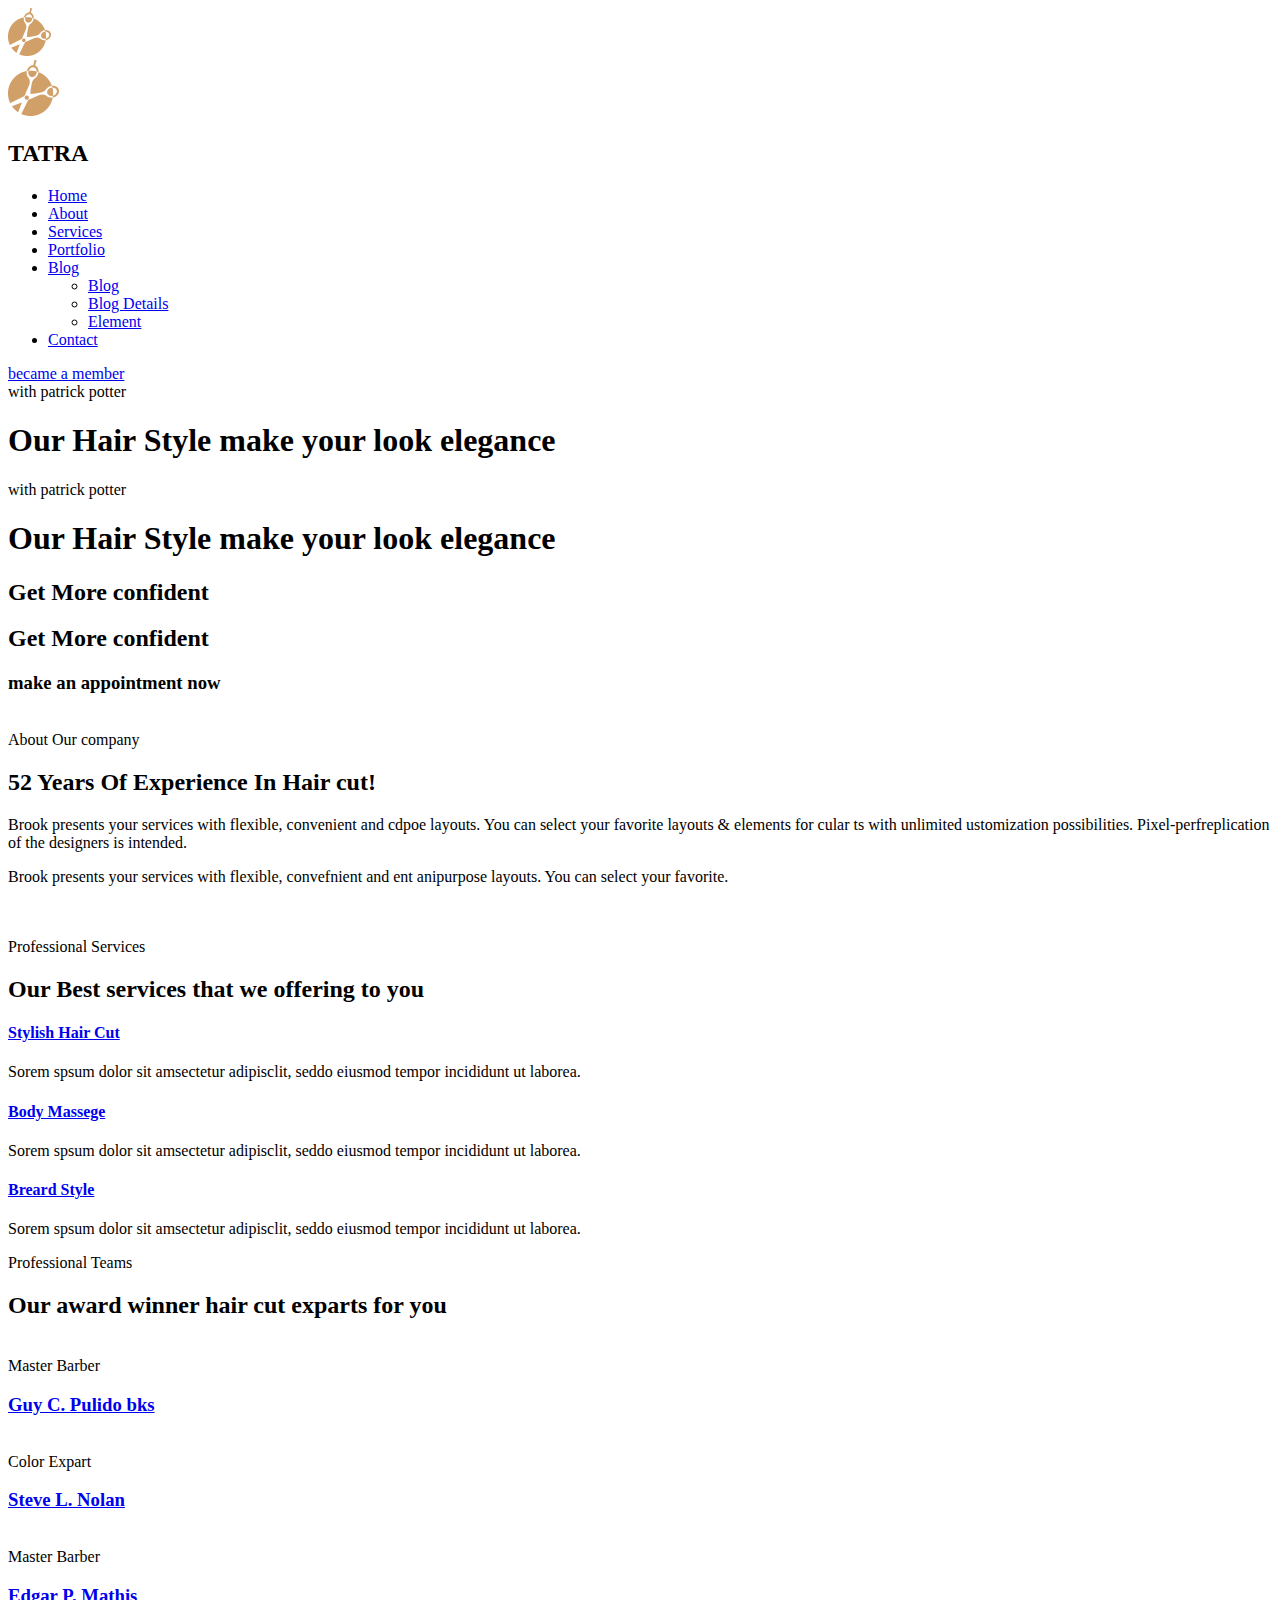
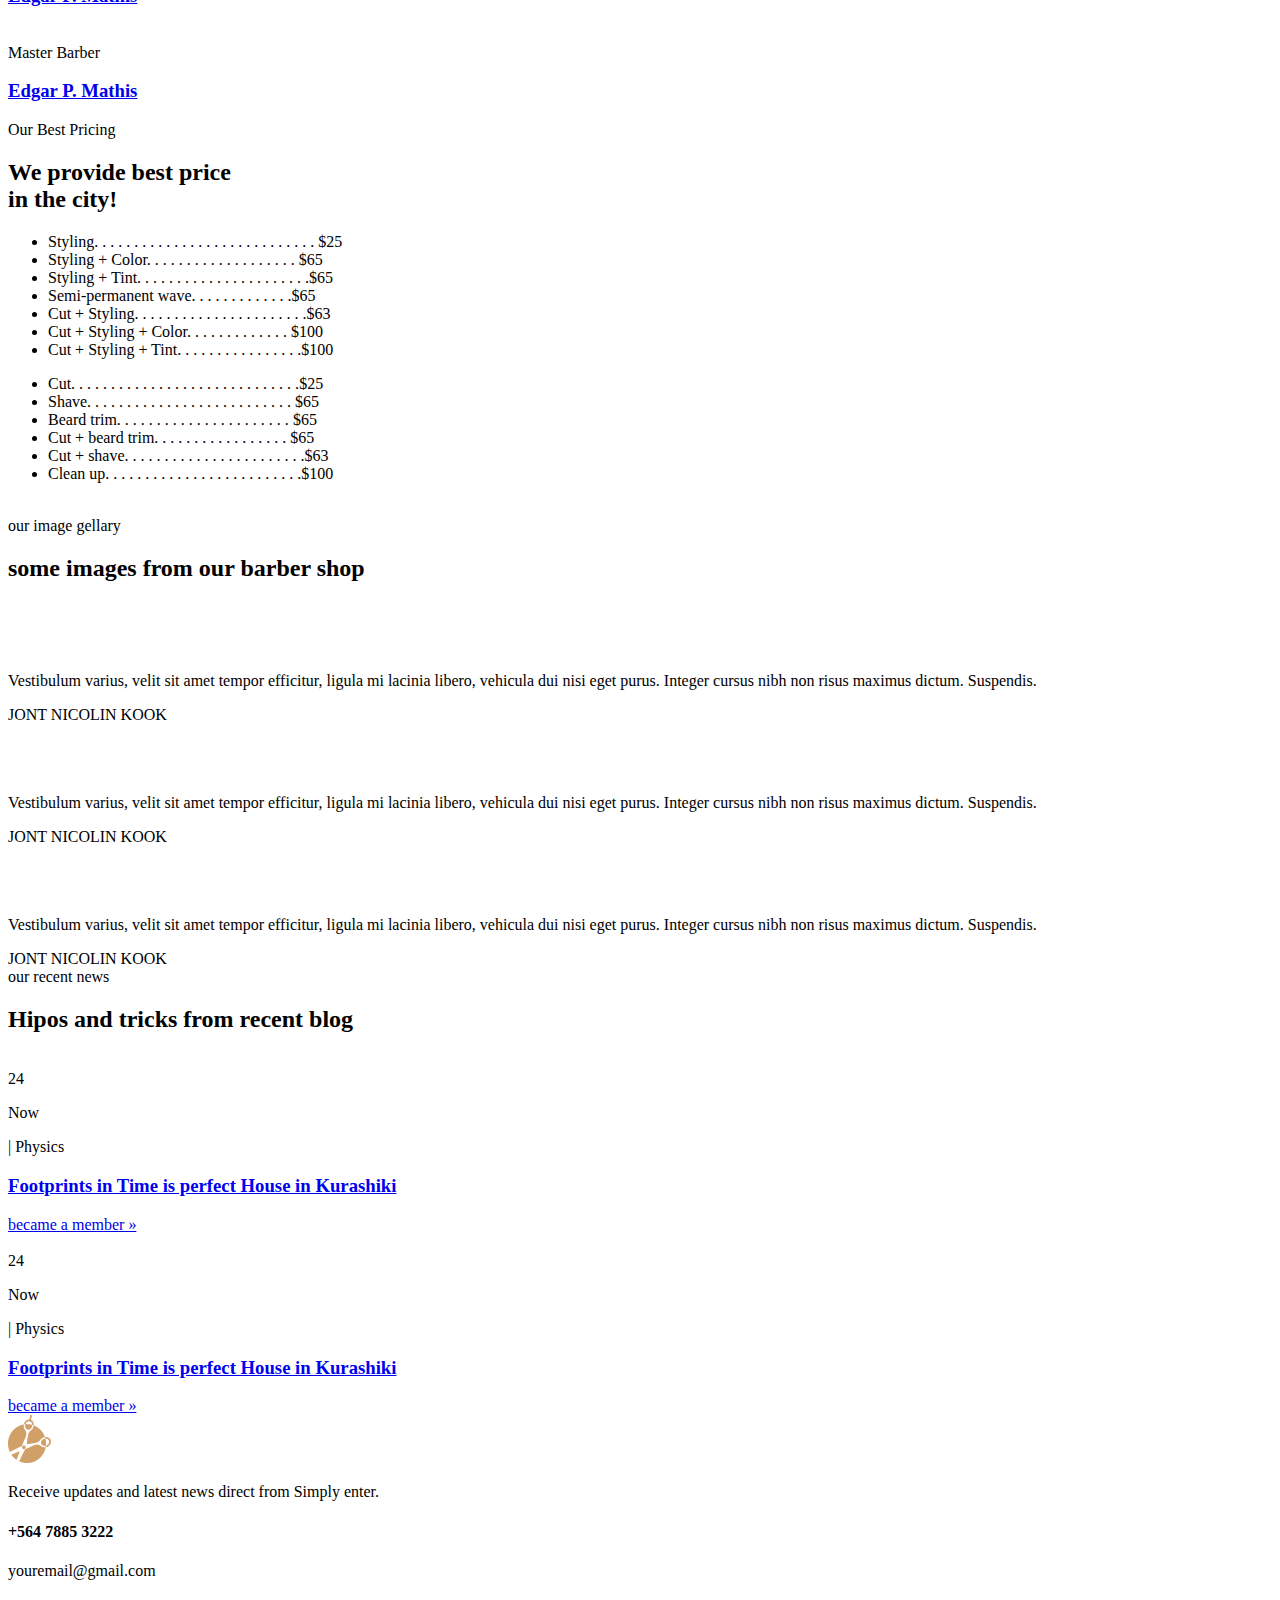
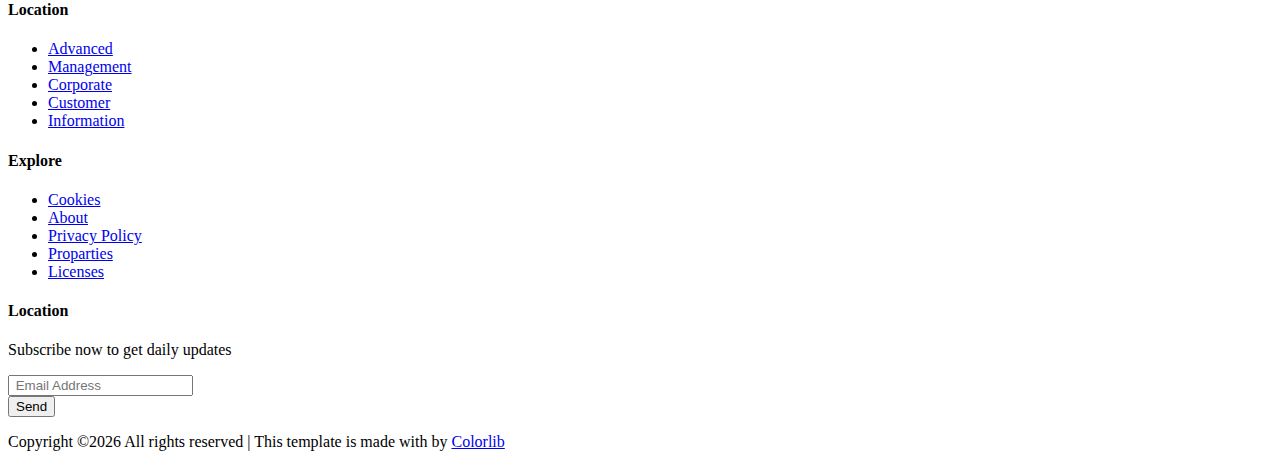
==== index.html @ 6cf19b05 "Update index.html" ====
<!doctype html>
<html class="no-js" lang="zxx">
<head>
    <meta charset="utf-8">
    <meta http-equiv="x-ua-compatible" content="ie=edge">
    <title> Barber HTML-5 Template </title>
    <meta name="description" content="">
    <meta name="viewport" content="width=device-width, initial-scale=1">
    <link rel="manifest" href="site.webmanifest">
    <link rel="shortcut icon" type="image/x-icon" href="assets/img/favicon.ico">

	<!-- CSS here -->
	<link rel="stylesheet" href="assets/css/bootstrap.min.css">
	<link rel="stylesheet" href="assets/css/owl.carousel.min.css">
	<link rel="stylesheet" href="assets/css/slicknav.css">
    <link rel="stylesheet" href="assets/css/flaticon.css">
    <link rel="stylesheet" href="assets/css/gijgo.css">
    <link rel="stylesheet" href="assets/css/animate.min.css">
    <link rel="stylesheet" href="assets/css/animated-headline.css">
	<link rel="stylesheet" href="assets/css/magnific-popup.css">
	<link rel="stylesheet" href="assets/css/fontawesome-all.min.css">
	<link rel="stylesheet" href="assets/css/themify-icons.css">
	<link rel="stylesheet" href="assets/css/slick.css">
	<link rel="stylesheet" href="assets/css/nice-select.css">
	<link rel="stylesheet" href="assets/css/style.css">
</head>
<body>
    <!-- ? Preloader Start -->
    <div id="preloader-active">
        <div class="preloader d-flex align-items-center justify-content-center">
            <div class="preloader-inner position-relative">
                <div class="preloader-circle"></div>
                <div class="preloader-img pere-text">
                    <img src="assets/img/logo/loder.png" alt="">
                </div>
            </div>
        </div>
    </div>
    <!-- Preloader Start -->
    <header>
        <!--? Header Start -->
        <div class="header-area header-transparent pt-20">
            <div class="main-header header-sticky">
                <div class="container-fluid">
                    <div class="row align-items-center">
                        <!-- Logo -->
                        <div class="col-xl-2 col-lg-2 col-md-1">
                            <div class="logo">
                                <a href="index.html"><img src="assets/img/logo/logo.png" alt=""></a>
				    <h2>TATRA</h2>
                            </div>
                        </div>
                        <div class="col-xl-10 col-lg-10 col-md-10">
                            <div class="menu-main d-flex align-items-center justify-content-end">
                                <!-- Main-menu -->
                                <div class="main-menu f-right d-none d-lg-block">
                                    <nav>
                                        <ul id="navigation">
                                            <li class="active"><a href="index.html">Home</a></li>
                                            <li><a href="about.html">About</a></li>
                                            <li><a href="services.html">Services</a></li>
                                            <li><a href="portfolio.html">Portfolio</a></li>
                                            <li><a href="blog.html">Blog</a>
                                                <ul class="submenu">
                                                    <li><a href="blog.html">Blog</a></li>
                                                    <li><a href="blog_details.html">Blog Details</a></li>
                                                    <li><a href="elements.html">Element</a></li>
                                                </ul>
                                            </li>
                                            <li><a href="contact.html">Contact</a></li>
                                        </ul>
                                    </nav>
                                </div>
                                <div class="header-right-btn f-right d-none d-lg-block ml-30">
                                    <a href="from.html" class="btn header-btn">became a member</a>
                                </div>
                            </div>
                        </div>   
                        <!-- Mobile Menu -->
                        <div class="col-12">
                            <div class="mobile_menu d-block d-lg-none"></div>
                        </div>
                    </div>
                </div>
            </div>
        </div>
        <!-- Header End -->
    </header>
    <main>
        <!--? slider Area Start-->
        <div class="slider-area position-relative fix">
            <div class="slider-active">
                <!-- Single Slider -->
                <div class="single-slider slider-height d-flex align-items-center">
                    <div class="container">
                        <div class="row">
                            <div class="col-xl-8 col-lg-9 col-md-11 col-sm-10">
                                <div class="hero__caption">
                                    <span data-animation="fadeInUp" data-delay="0.2s">with patrick potter</span>
                                    <h1 data-animation="fadeInUp" data-delay="0.5s">Our Hair Style make your look elegance</h1>
                                </div>
                            </div>
                        </div>
                    </div>          
                </div>
                <!-- Single Slider -->
                <div class="single-slider slider-height d-flex align-items-center">
                    <div class="container">
                        <div class="row">
                            <div class="col-xl-8 col-lg-9 col-md-11 col-sm-10">
                                <div class="hero__caption">
                                    <span data-animation="fadeInUp" data-delay="0.2s">with patrick potter</span>
                                    <h1 data-animation="fadeInUp" data-delay="0.5s">Our Hair Style make your look elegance</h1>
                                </div>
                            </div>
                        </div>
                    </div>          
                </div>
            </div>
            <!-- stroke Text -->
            <div class="stock-text">
                <h2>Get More confident</h2>
                <h2>Get More confident</h2>
            </div>
             <!-- Arrow -->
             <div class="thumb-content-box">
                <div class="thumb-content">
                    <h3>make an appointment now</h3>
                    <a href="#"> <i class="fas fa-long-arrow-alt-right"></i></a>
                </div>
            </div>
        </div>
        <!-- slider Area End-->
        <!--? About Area Start -->
        <section class="about-area section-padding30 position-relative">
            <div class="container">
                <div class="row align-items-center">
                    <div class="col-lg-6 col-md-11">
                        <!-- about-img -->
                        <div class="about-img ">
                            <img src="assets/img/gallery/about.png" alt="">
                        </div>
                    </div>
                    <div class="col-lg-6 col-md-12">
                        <div class="about-caption">
                            <!-- Section Tittle -->
                            <div class="section-tittle section-tittle3 mb-35">
                                <span>About Our company</span>
                                <h2>52 Years Of Experience In Hair cut!</h2>
                            </div>
                            <p class="mb-30 pera-bottom">Brook presents your services with flexible, convenient and cdpoe layouts. You can select your favorite layouts & elements for cular ts with unlimited ustomization possibilities. Pixel-perfreplication of the designers is intended.</p>
                            <p class="pera-top mb-50">Brook presents your services with flexible, convefnient and ent anipurpose layouts. You can select your favorite.</p>
                            <img src="assets/img/gallery/signature.png" alt="">
                        </div>
                    </div>
                </div>
            </div>
            <!-- About Shape -->
            <div class="about-shape">
                <img src="assets/img/gallery/about-shape.png" alt="">
            </div>
        </section>
        <!-- About-2 Area End -->
        <!--? Services Area Start -->
        <section class="service-area pb-170">
            <div class="container">
                <!-- Section Tittle -->
                <div class="row d-flex justify-content-center">
                    <div class="col-xl-7 col-lg-8 col-md-11 col-sm-11">
                        <div class="section-tittle text-center mb-90">
                            <span>Professional Services</span>
                            <h2>Our Best services that  we offering to you</h2>
                        </div>
                    </div>
                </div>
                <!-- Section caption -->
                <div class="row">
                    <div class="col-xl-4 col-lg-4 col-md-6">
                        <div class="services-caption text-center mb-30">
                            <div class="service-icon">
                                <i class="flaticon-healthcare-and-medical"></i>
                            </div> 
                            <div class="service-cap">
                                <h4><a href="#">Stylish Hair Cut</a></h4>
                                <p>Sorem spsum dolor sit amsectetur adipisclit, seddo eiusmod tempor incididunt ut laborea.</p>
                            </div>
                        </div>
                    </div>
                    <div class="col-xl-4 col-lg-4 col-md-6">
                        <div class="services-caption active text-center mb-30">
                            <div class="service-icon">
                                <i class="flaticon-fitness"></i>
                            </div> 
                            <div class="service-cap">
                                <h4><a href="#">Body Massege</a></h4>
                                <p>Sorem spsum dolor sit amsectetur adipisclit, seddo eiusmod tempor incididunt ut laborea.</p>
                            </div>
                        </div>
                    </div> 
                    <div class="col-xl-4 col-lg-4 col-md-6">
                        <div class="services-caption text-center mb-30">
                            <div class="service-icon">
                                <i class="flaticon-clock"></i>
                            </div> 
                            <div class="service-cap">
                                <h4><a href="#">Breard Style</a></h4>
                                <p>Sorem spsum dolor sit amsectetur adipisclit, seddo eiusmod tempor incididunt ut laborea.</p>
                            </div>
                        </div>
                    </div>
                </div>
            </div>
        </section>
        <!-- Services Area End -->
        <!--? Team Start -->
        <div class="team-area pb-180">
            <div class="container">
                <!-- Section Tittle -->
                <div class="row justify-content-center">
                    <div class="col-xl-8 col-lg-8 col-md-11 col-sm-11">
                        <div class="section-tittle text-center mb-100">
                            <span>Professional Teams</span>
                            <h2>Our award winner hair cut exparts for you</h2>
                        </div>
                    </div>
                </div>
                <div class="row team-active dot-style">
                    <!-- single Tem -->
                    <div class="col-xl-4 col-lg-4 col-md-6 col-sm-">
                        <div class="single-team mb-80 text-center">
                            <div class="team-img">
                                <img src="assets/img/gallery/team1.png" alt="">
                            </div>
                            <div class="team-caption">
                                <span>Master Barber</span>
                                <h3><a href="#">Guy C. Pulido bks</a></h3>
                            </div>
                        </div>
                    </div>
                    <div class="col-xl-4 col-lg-4 col-md-6 col-sm-">
                        <div class="single-team mb-80 text-center">
                            <div class="team-img">
                                <img src="assets/img/gallery/team2.png" alt="">
                            </div>
                            <div class="team-caption">
                                <span>Color Expart</span>
                                <h3><a href="#">Steve L. Nolan</a></h3>
                            </div>
                        </div>
                    </div>
                    <div class="col-xl-4 col-lg-4 col-md-6 col-sm-">
                        <div class="single-team mb-80 text-center">
                            <div class="team-img">
                                <img src="assets/img/gallery/team3.png" alt="">
                            </div>
                            <div class="team-caption">
                                <span>Master Barber</span>
                                <h3><a href="#">Edgar P. Mathis</a></h3>
                            </div>
                        </div>
                    </div>
                    <div class="col-xl-4 col-lg-4 col-md-6 col-sm-">
                        <div class="single-team mb-80 text-center">
                            <div class="team-img">
                                <img src="assets/img/gallery/team2.png" alt="">
                            </div>
                            <div class="team-caption">
                                <span>Master Barber</span>
                                <h3><a href="#">Edgar P. Mathis</a></h3>
                            </div>
                        </div>
                    </div>
                </div>
            </div>
        </div>
        <!-- Team End -->
        <!-- Best Pricing Area Start -->
        <div class="best-pricing section-padding2 position-relative">
            <div class="container">
                <div class="row justify-content-end">
                    <div class="col-xl-7 col-lg-7">
                        <div class="section-tittle mb-50">
                            <span>Our Best Pricing</span>
                            <h2>We provide best price<br> in the city!</h2>
                        </div>
                        <!-- Pricing  -->
                        <div class="row">
                            <div class="col-lg-6 col-md-6 col-sm-6">
                                <div class="pricing-list">
                                    <ul>
                                        <li>Styling. . . . . . . . . . . . . . . . . . . . . . . . . . . . <span>$25</span></li>
                                        <li>Styling + Color. . . . . . . . . . . . . . . . . . . <span>$65</span></li>
                                        <li>Styling + Tint. . . . . . . . . . . . . . . . . . . . . .<span>$65</span></li>
                                        <li>  Semi-permanent wave. . . . . . . . . . . . .<span>$65</span></li>
                                        <li> Cut + Styling. . . . . . . . . . . . . . . . . . . . . .<span>$63</span></li>
                                        <li> Cut + Styling + Color. . . . . . . . . . . . . <span>$100</span></li>
                                        <li> Cut + Styling + Tint. . . . . . . . . . . . . . . .<span>$100</span></li>
                                    </ul>
                                </div>
                            </div>
                            <div class="col-lg-6 col-md-6 col-sm-6">
                                <div class="pricing-list">
                                    <ul>
                                        <li>Cut. . . . . . . . . . . . . . . . . . . . . . . . . . . . .<span>$25</span></li>
                                        <li>Shave. . . . . . . . . . . . . . . . . . . . . . . . . . <span>$65</span></li>
                                        <li>Beard trim. . . . . . . . . . . . . . . . . . . . . .  <span>$65</span></li>
                                        <li>Cut + beard trim. . . . . . . . . . . . . . . . .  <span>$65</span></li>
                                        <li>Cut + shave. . . . . . . . . . . . . . . . . . . . . . .<span>$63</span></li>
                                        <li>Clean up. . . . . . . . . . . . . . . . . . . . . . . . .<span>$100</span></li>
                                    </ul>
                                </div>
                            </div>
                        </div>
                    </div>
                </div>
            </div>
            <!-- pricing img -->
            <div class="pricing-img">
                <img class="pricing-img1" src="assets/img/gallery/pricing1.png" alt="">
                <img class="pricing-img2" src="assets/img/gallery/pricing2.png" alt="">
            </div>
        </div>
        <!-- Best Pricing Area End -->
        <!--? Gallery Area Start -->
        <div class="gallery-area section-padding30">
            <div class="container">
                <!-- Section Tittle -->
                <div class="row justify-content-center">
                    <div class="col-xl-6 col-lg-7 col-md-9 col-sm-10">
                        <div class="section-tittle text-center mb-100">
                            <span>our image gellary</span>
                            <h2>some images from our barber shop</h2>
                        </div>
                    </div>
                </div>
                <div class="row">
                    <div class="col-lg-4 col-md-6 col-sm-6">
                        <div class="box snake mb-30">
                            <div class="gallery-img " style="background-image: url(assets/img/gallery/gallery1.png);"></div>
                            <div class="overlay"></div>
                        </div>
                    </div>
                    <div class="col-lg-8 col-md-6 col-sm-6">
                        <div class="box snake mb-30">
                            <div class="gallery-img " style="background-image: url(assets/img/gallery/gallery2.png);"></div>
                            <div class="overlay"></div>
                        </div>
                    </div>
                    <div class="col-lg-8 col-md-6 col-sm-6">
                        <div class="box snake mb-30">
                            <div class="gallery-img " style="background-image: url(assets/img/gallery/gallery3.png);"></div>
                            <div class="overlay"></div>
                        </div>
                    </div>
                    <div class="col-lg-4 col-md-6 col-sm-6">
                        <div class="box snake mb-30">
                            <div class="gallery-img " style="background-image: url(assets/img/gallery/gallery4.png);"></div>
                            <div class="overlay"></div>
                        </div>
                    </div>
                </div>
            </div>
        </div>
        <!-- Gallery Area End -->
        <!-- Cut Details Start -->
        <div class="cut-details section-bg section-padding2" data-background="assets/img/gallery/section_bg02.png">
           <div class="container">
            <div class="cut-active dot-style">
                <div class="single-cut">
                    <div class="cut-icon mb-20">
                        <svg xmlns="http://www.w3.org/2000/svg" xmlns:xlink="http://www.w3.org/1999/xlink" width="50px" height="50px">
                            <image  x="0px" y="0px" width="50px" height="50px"  xlink:href="[data-uri]" />
                        </svg>
                    </div>
                    <div class="cut-descriptions">
                        <p>Vestibulum varius, velit sit amet tempor efficitur, ligula mi lacinia libero, vehicula dui nisi eget purus. Integer cursus nibh non risus maximus dictum. Suspendis.</p>
                        <span>JONT NICOLIN KOOK</span>
                    </div>
                </div>
                <div class="single-cut">
                    <div class="cut-icon mb-20">
                        <svg xmlns="http://www.w3.org/2000/svg" xmlns:xlink="http://www.w3.org/1999/xlink" width="50px" height="50px">
                            <image  x="0px" y="0px" width="50px" height="50px"  xlink:href="[data-uri]" />
                        </svg>
                    </div>
                    <div class="cut-descriptions">
                        <p>Vestibulum varius, velit sit amet tempor efficitur, ligula mi lacinia libero, vehicula dui nisi eget purus. Integer cursus nibh non risus maximus dictum. Suspendis.</p>
                        <span>JONT NICOLIN KOOK</span>
                    </div>
                </div>
                <div class="single-cut">
                    <div class="cut-icon mb-20">
                        <svg xmlns="http://www.w3.org/2000/svg" xmlns:xlink="http://www.w3.org/1999/xlink" width="50px" height="50px">
                            <image  x="0px" y="0px" width="50px" height="50px"  xlink:href="[data-uri]" />
                        </svg>
                    </div>
                    <div class="cut-descriptions">
                        <p>Vestibulum varius, velit sit amet tempor efficitur, ligula mi lacinia libero, vehicula dui nisi eget purus. Integer cursus nibh non risus maximus dictum. Suspendis.</p>
                        <span>JONT NICOLIN KOOK</span>
                    </div>
                </div>
            </div>
           </div>
        </div>
        <!-- Cut Details End -->
        <!--? Blog Area Start -->
        <section class="home-blog-area section-padding30">
            <div class="container">
                <!-- Section Tittle -->
                <div class="row justify-content-center">
                    <div class="col-xl-6 col-lg-7 col-md-10 col-sm-10">
                        <div class="section-tittle text-center mb-90">
                            <span>our recent news</span>
                            <h2>Hipos and tricks from recent blog</h2>
                        </div>
                    </div>
                </div>
                <div class="row">
                    <div class="col-xl-6 col-lg-6 col-md-6">
                        <div class="home-blog-single mb-30">
                            <div class="blog-img-cap">
                                <div class="blog-img">
                                    <img src="assets/img/gallery/home-blog1.png" alt="">
                                    <!-- Blog date -->
                                    <div class="blog-date text-center">
                                        <span>24</span>
                                        <p>Now</p>
                                    </div>
                                </div>
                                <div class="blog-cap">
                                    <p>|   Physics</p>
                                    <h3><a href="blog_details.html">Footprints in Time is perfect House in Kurashiki</a></h3>
                                    <a href="blog_details.html" class="more-btn">became a member »</a>
                                </div>
                            </div>
                        </div>
                    </div>
                    <div class="col-xl-6 col-lg-6 col-md-6">
                        <div class="home-blog-single mb-30">
                            <div class="blog-img-cap">
                                <div class="blog-img">
                                    <img src="assets/img/gallery/home-blog2.png" alt="">
                                    <!-- Blog date -->
                                    <div class="blog-date text-center">
                                        <span>24</span>
                                        <p>Now</p>
                                    </div>
                                </div>
                                <div class="blog-cap">
                                    <p>|   Physics</p>
                                    <h3><a href="blog_details.html">Footprints in Time is perfect House in Kurashiki</a></h3>
                                    <a href="blog_details.html" class="more-btn">became a member »</a>
                                </div>
                            </div>
                        </div>
                    </div>
                </div>
            </div>
        </section>
        <!-- Blog Area End -->
    </main>
    <footer>
        <!--? Footer Start-->
        <div class="footer-area section-bg" data-background="assets/img/gallery/footer_bg.png">
            <div class="container">
                <div class="footer-top footer-padding">
                    <div class="row d-flex justify-content-between">
                        <div class="col-xl-3 col-lg-4 col-md-5 col-sm-8">
                            <div class="single-footer-caption mb-50">
                                <!-- logo -->
                                <div class="footer-logo">
                                    <a href="index.html"><img src="assets/img/logo/logo2_footer.png" alt=""></a>
                                </div>
                                <div class="footer-tittle">
                                    <div class="footer-pera">
                                        <p class="info1">Receive updates and latest news direct from Simply enter.</p>
                                    </div>
                                </div>
                                <div class="footer-number">
                                    <h4><span>+564 </span>7885 3222</h4>
                                    <p>youremail@gmail.com</p>
                                </div>
                            </div>
                        </div>
                        <div class="col-xl-2 col-lg-2 col-md-3 col-sm-5">
                            <div class="single-footer-caption mb-50">
                                <div class="footer-tittle">
                                    <h4>Location </h4>
                                    <ul>
                                        <li><a href="#">Advanced</a></li>
                                        <li><a href="#"> Management</a></li>
                                        <li><a href="#">Corporate</a></li>
                                        <li><a href="#">Customer</a></li>
                                        <li><a href="#">Information</a></li>
                                    </ul>
                                </div>
                            </div>
                        </div>
                        <div class="col-xl-2 col-lg-2 col-md-3 col-sm-5">
                            <div class="single-footer-caption mb-50">
                                <div class="footer-tittle">
                                    <h4>Explore</h4>
                                    <ul>
                                        <li><a href="#">Cookies</a></li>
                                        <li><a href="#">About</a></li>
                                        <li><a href="#">Privacy Policy</a></li>
                                        <li><a href="#">Proparties</a></li>
                                        <li><a href="#">Licenses</a></li>
                                    </ul>
                                </div>
                            </div>
                        </div>
                        <div class="col-xl-4 col-lg-4 col-md-6 col-sm-8">
                            <div class="single-footer-caption mb-50">
                                <div class="footer-tittle">
                                    <h4>Location</h4>
                                    <div class="footer-pera">
                                        <p class="info1">Subscribe now to get daily updates</p>
                                    </div>
                                </div>
                                <!-- Form -->
                                <div class="footer-form">
                                    <div id="mc_embed_signup">
                                        <form target="_blank" action="https://spondonit.us12.list-manage.com/subscribe/post?u=1462626880ade1ac87bd9c93a&amp;id=92a4423d01" method="get" class="subscribe_form relative mail_part" novalidate="true">
                                            <input type="email" name="EMAIL" id="newsletter-form-email" placeholder=" Email Address " class="placeholder hide-on-focus" onfocus="this.placeholder = ''" onblur="this.placeholder = 'Your email address'">
                                            <div class="form-icon">
                                                <button type="submit" name="submit" id="newsletter-submit" class="email_icon newsletter-submit button-contactForm">Send</button>
                                            </div>
                                            <div class="mt-10 info"></div>
                                        </form>
                                    </div>
                                </div>
                            </div>
                        </div>
                    </div>
                </div>
                <div class="footer-bottom">
                    <div class="row d-flex justify-content-between align-items-center">
                        <div class="col-xl-9 col-lg-8">
                            <div class="footer-copy-right">
                                <p><!-- Link back to Colorlib can't be removed. Template is licensed under CC BY 3.0. -->
  Copyright &copy;<script>document.write(new Date().getFullYear());</script> All rights reserved | This template is made with <i class="fa fa-heart" aria-hidden="true"></i> by <a href="https://colorlib.com" target="_blank">Colorlib</a>
  <!-- Link back to Colorlib can't be removed. Template is licensed under CC BY 3.0. --></p>
                            </div>
                        </div>
                        <div class="col-xl-3 col-lg-4">
                            <!-- Footer Social -->
                            <div class="footer-social f-right">
                                <a href="#"><i class="fab fa-twitter"></i></a>
                                <a href="https://www.facebook.com/sai4ull"><i class="fab fa-facebook-f"></i></a>
                                <a href="#"><i class="fas fa-globe"></i></a>
                                <a href="#"><i class="fab fa-instagram"></i></a>
                            </div>
                        </div>
                    </div>
                </div>
            </div>
        </div>
        <!-- Footer End-->
    </footer>
    <!-- Scroll Up -->
    <div id="back-top" >
        <a title="Go to Top" href="#"> <i class="fas fa-level-up-alt"></i></a>
    </div>

    <!-- JS here -->

    <script src="./assets/js/vendor/modernizr-3.5.0.min.js"></script>
    <!-- Jquery, Popper, Bootstrap -->
    <script src="./assets/js/vendor/jquery-1.12.4.min.js"></script>
    <script src="./assets/js/popper.min.js"></script>
    <script src="./assets/js/bootstrap.min.js"></script>
    <!-- Jquery Mobile Menu -->
    <script src="./assets/js/jquery.slicknav.min.js"></script>

    <!-- Jquery Slick , Owl-Carousel Plugins -->
    <script src="./assets/js/owl.carousel.min.js"></script>
    <script src="./assets/js/slick.min.js"></script>
    <!-- One Page, Animated-HeadLin -->
    <script src="./assets/js/wow.min.js"></script>
    <script src="./assets/js/animated.headline.js"></script>
    <script src="./assets/js/jquery.magnific-popup.js"></script>

    <!-- Date Picker -->
    <script src="./assets/js/gijgo.min.js"></script>
    <!-- Nice-select, sticky -->
    <script src="./assets/js/jquery.nice-select.min.js"></script>
    <script src="./assets/js/jquery.sticky.js"></script>
    
    <!-- counter , waypoint,Hover Direction -->
    <script src="./assets/js/jquery.counterup.min.js"></script>
    <script src="./assets/js/waypoints.min.js"></script>
    <script src="./assets/js/jquery.countdown.min.js"></script>
    <script src="./assets/js/hover-direction-snake.min.js"></script>

    <!-- contact js -->
    <script src="./assets/js/contact.js"></script>
    <script src="./assets/js/jquery.form.js"></script>
    <script src="./assets/js/jquery.validate.min.js"></script>
    <script src="./assets/js/mail-script.js"></script>
    <script src="./assets/js/jquery.ajaxchimp.min.js"></script>
    
    <!-- Jquery Plugins, main Jquery -->	
    <script src="./assets/js/plugins.js"></script>
    <script src="./assets/js/main.js"></script>
    
    </body>
</html>
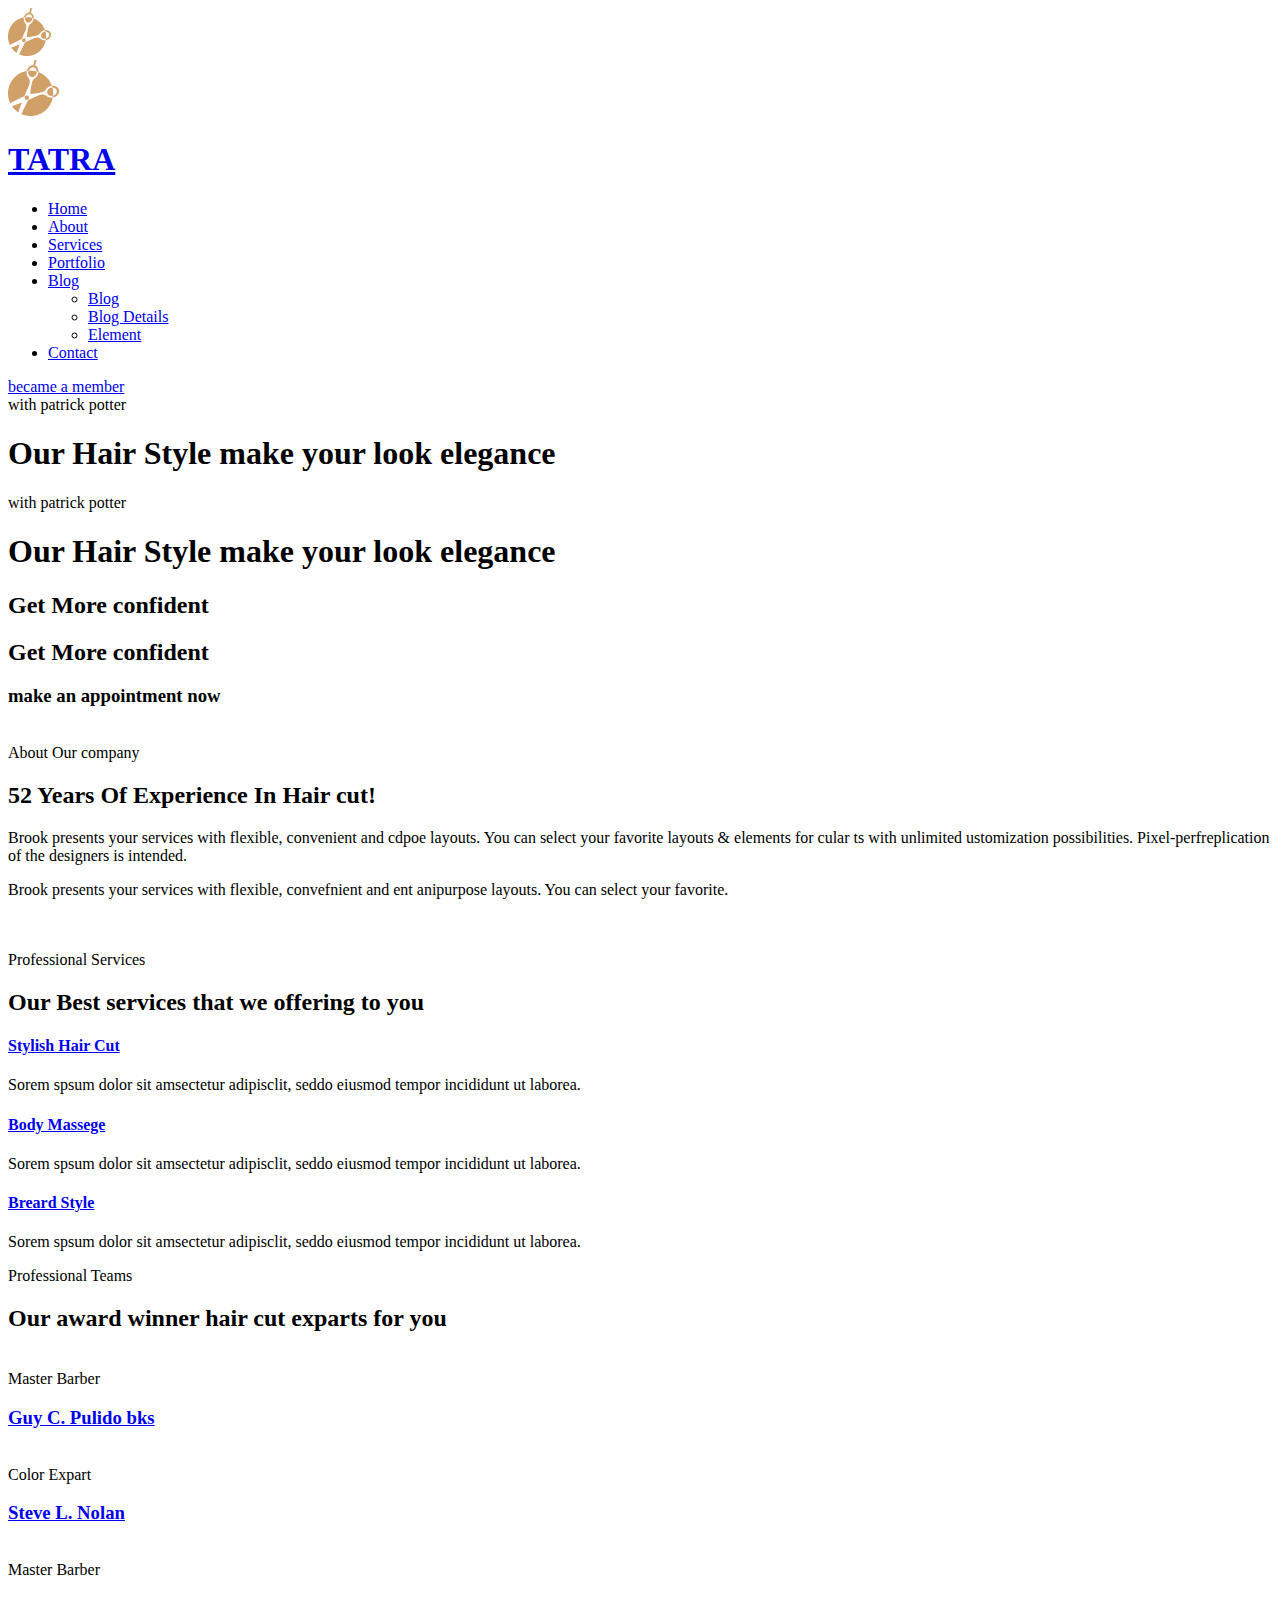
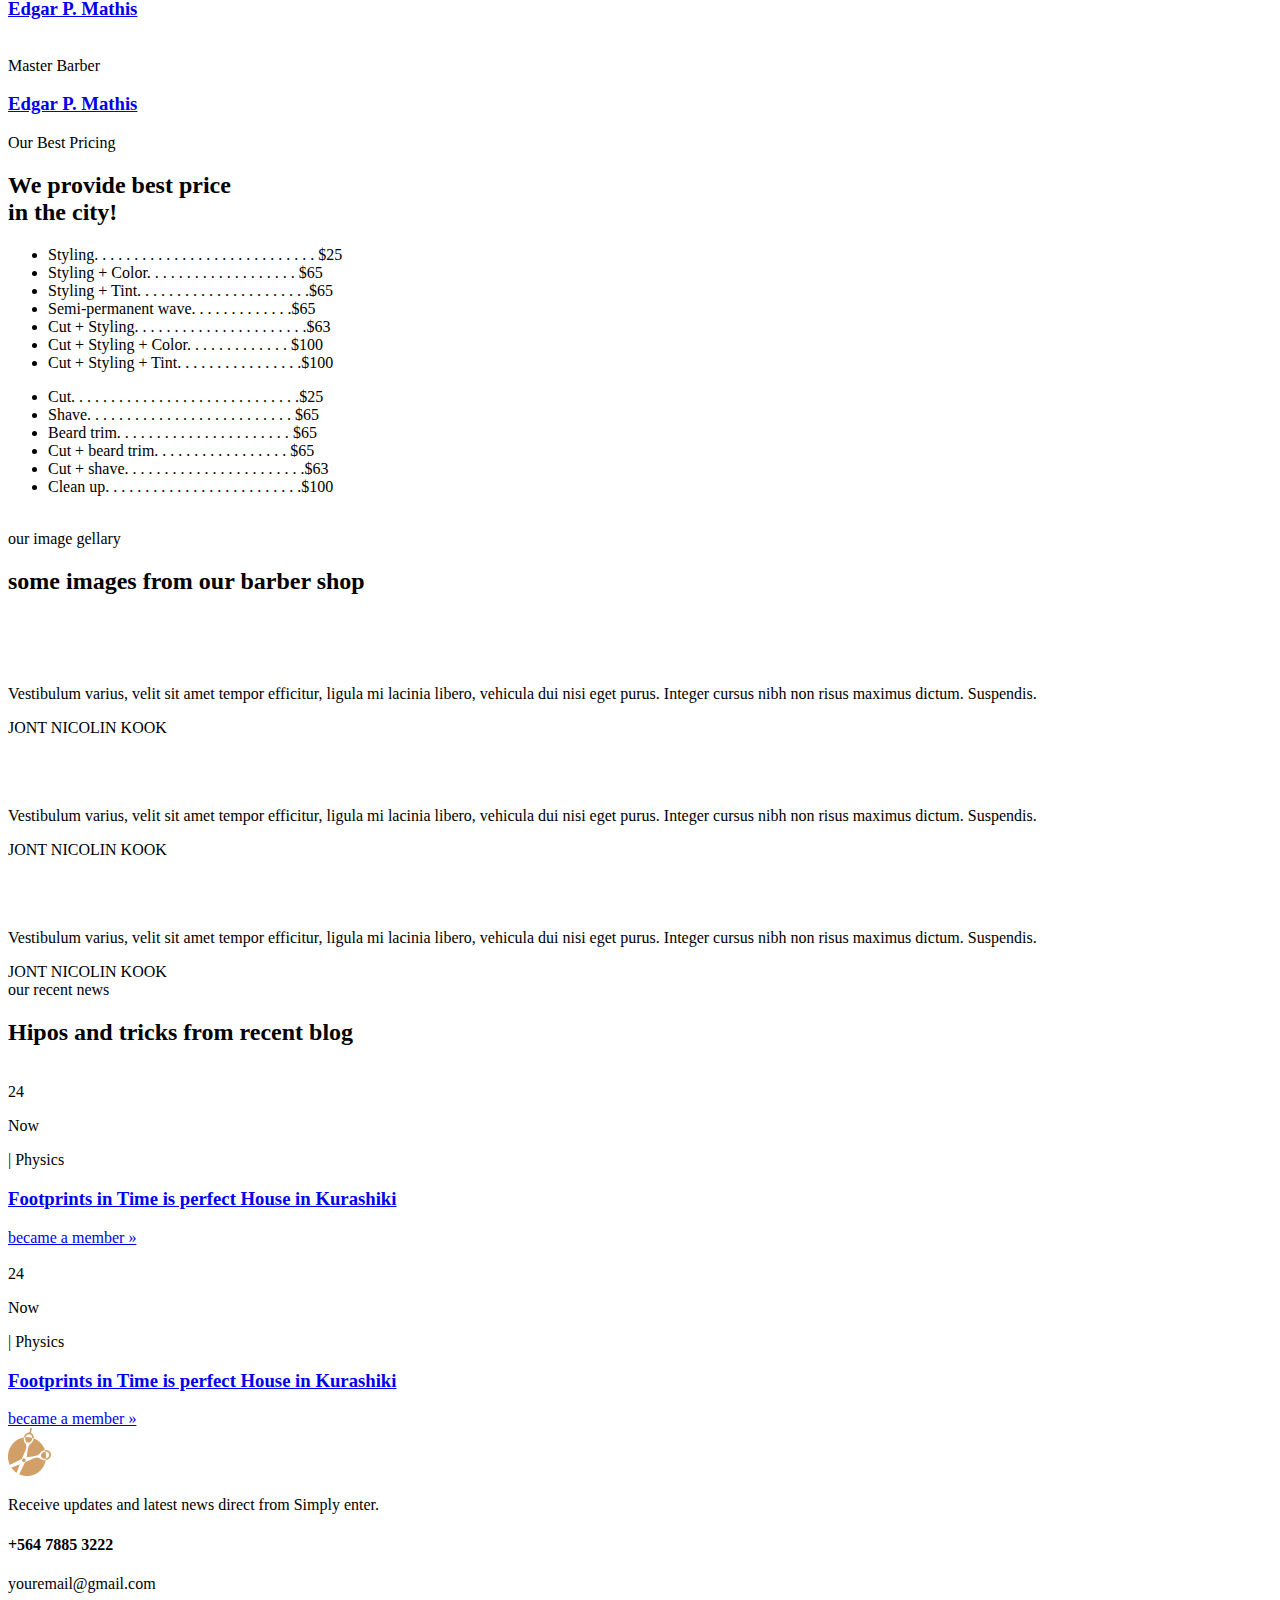
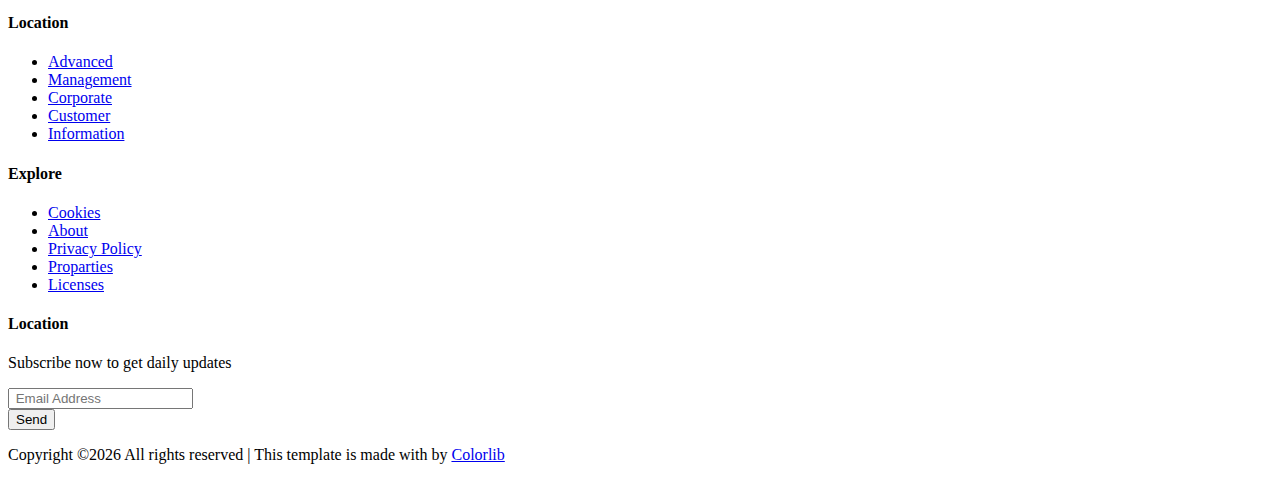
==== commit 05d67daa: "Update index.html" ====
--- a/index.html
+++ b/index.html
@@ -46,8 +46,8 @@
                         <!-- Logo -->
                         <div class="col-xl-2 col-lg-2 col-md-1">
                             <div class="logo">
-                                <a href="index.html"><img src="assets/img/logo/logo.png" alt=""></a>
-				    <h2>TATRA</h2>
+                                <a href="index.html"><img src="assets/img/logo/logo.png" alt=""><h1>TATRA</h1></a>
+				    
                             </div>
                         </div>
                         <div class="col-xl-10 col-lg-10 col-md-10">
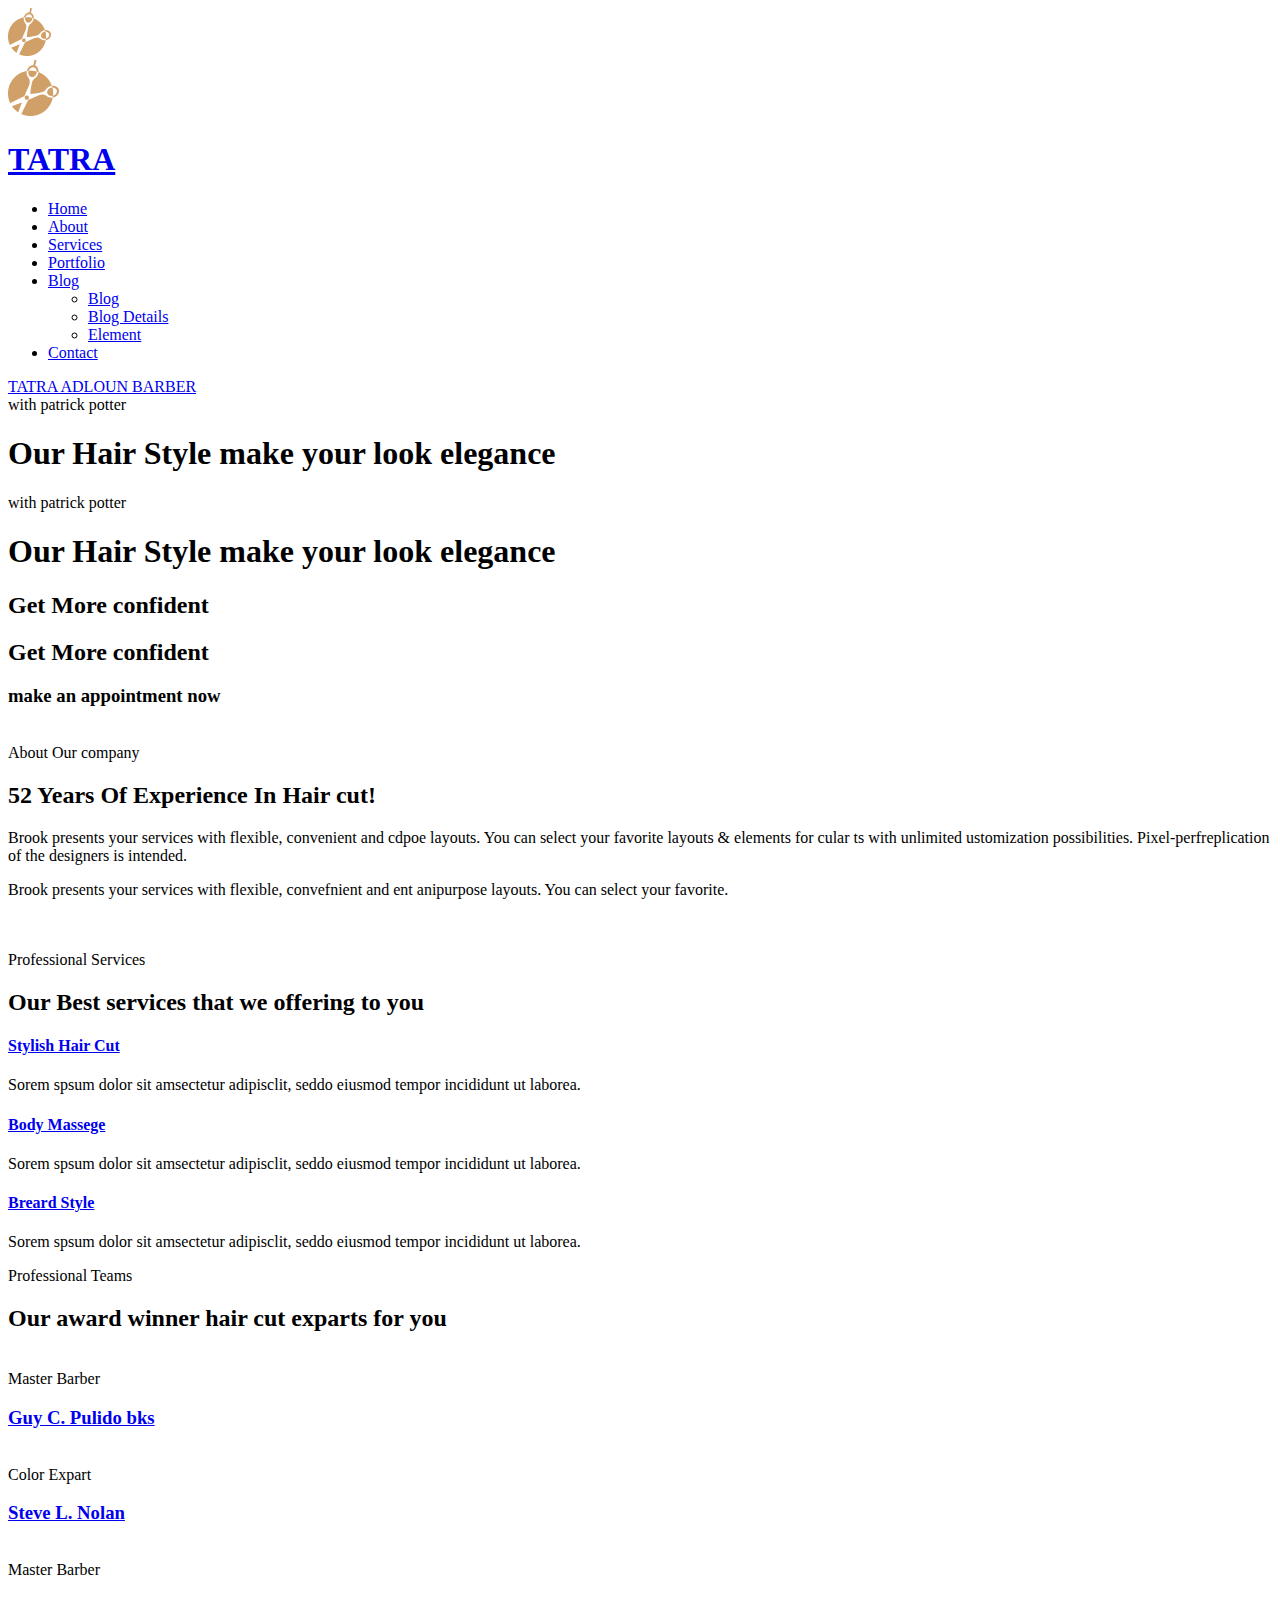
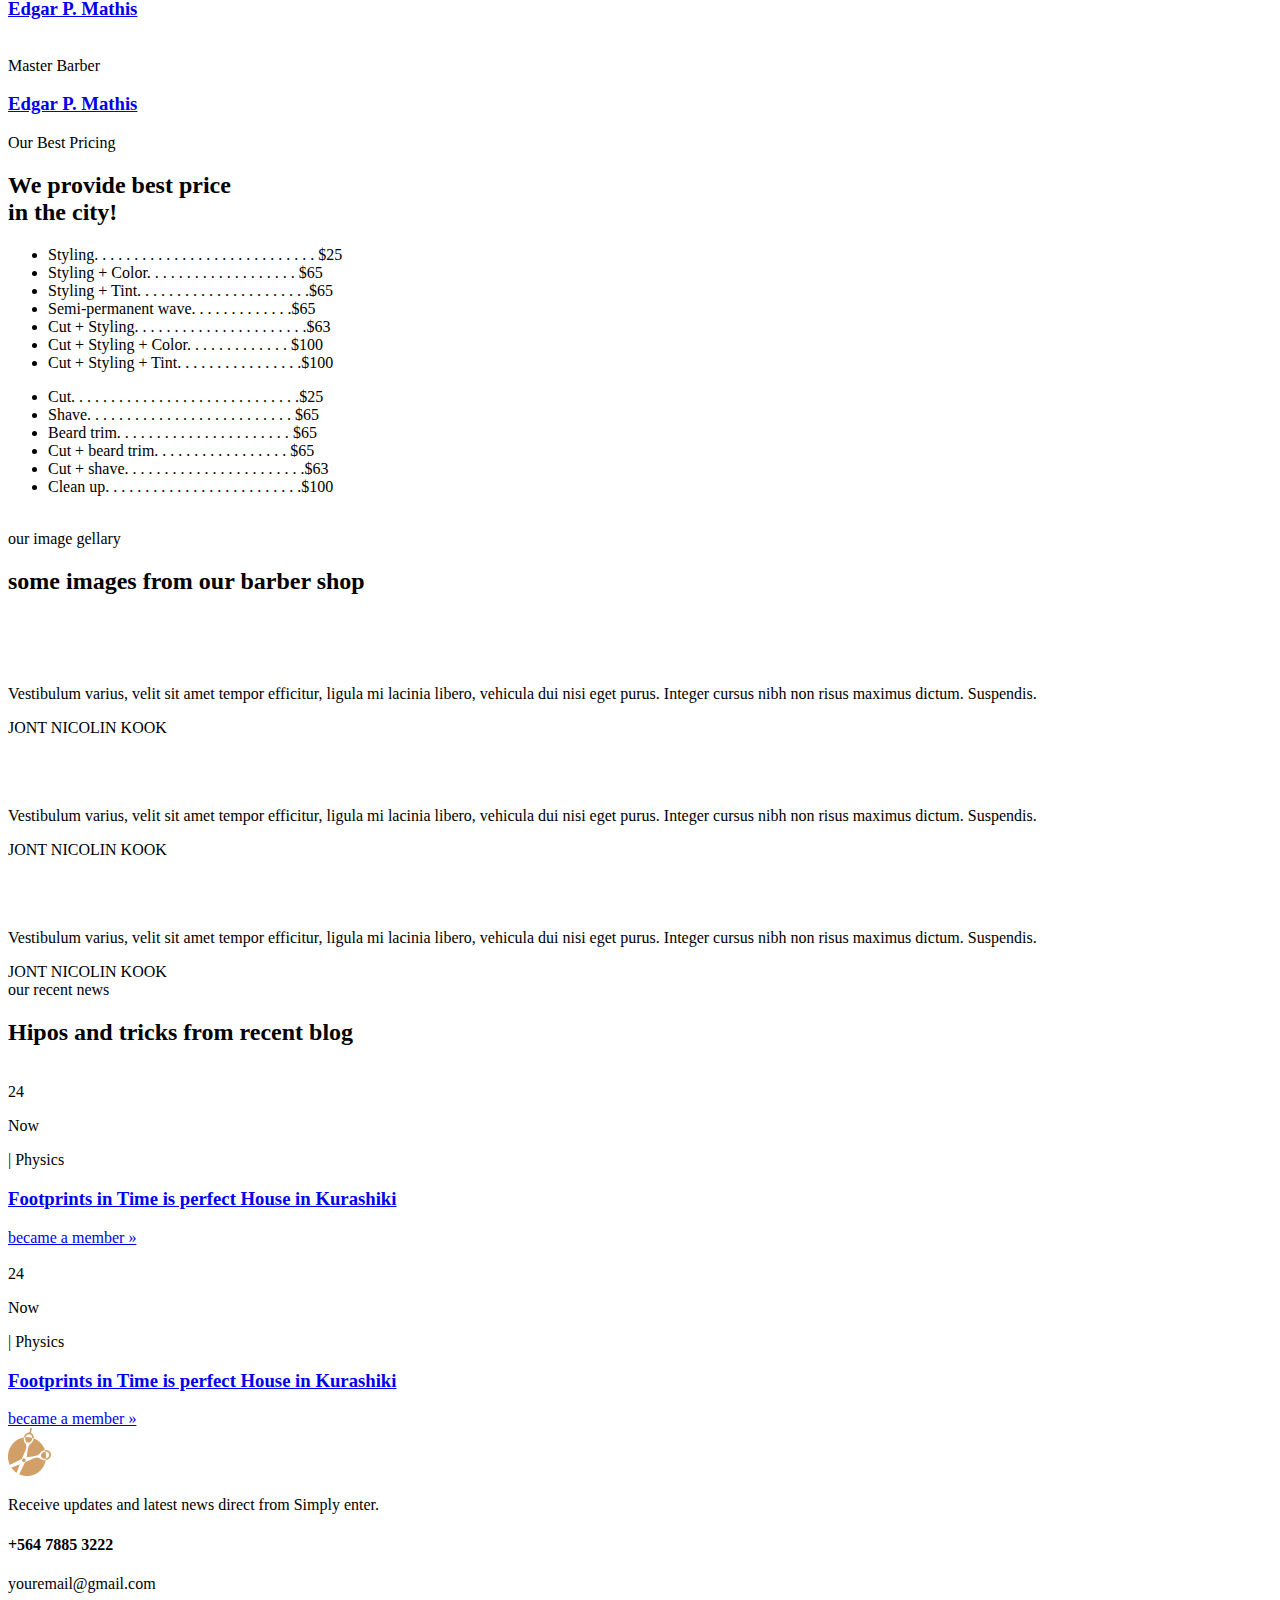
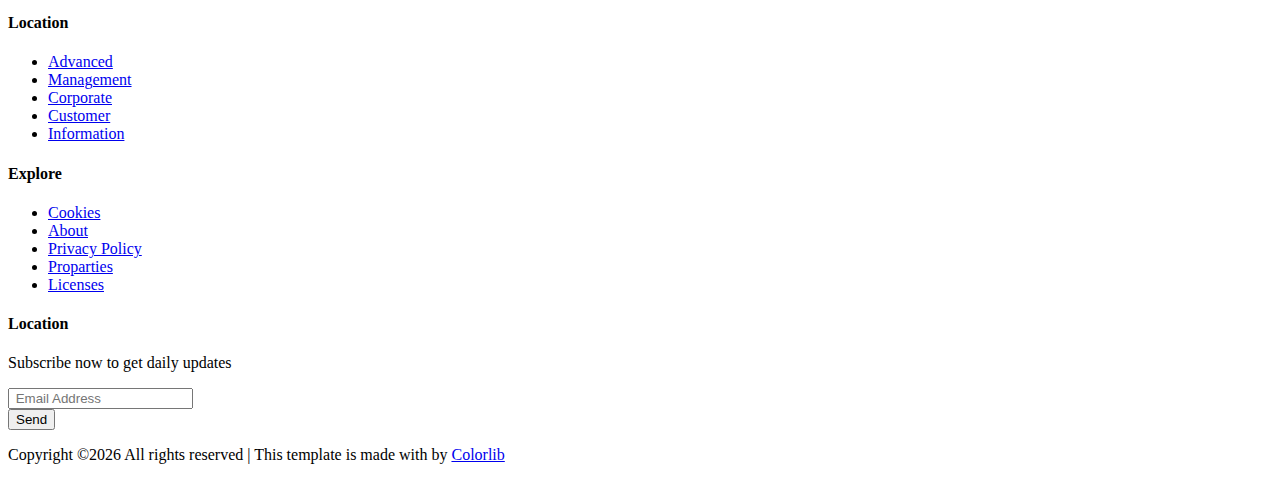
==== commit 45a638e2: "Update index.html" ====
--- a/index.html
+++ b/index.html
@@ -72,7 +72,7 @@
                                     </nav>
                                 </div>
                                 <div class="header-right-btn f-right d-none d-lg-block ml-30">
-                                    <a href="from.html" class="btn header-btn">became a member</a>
+                                    <a href="from.html" class="btn header-btn">TATRA ADLOUN BARBER</a>
                                 </div>
                             </div>
                         </div>   
